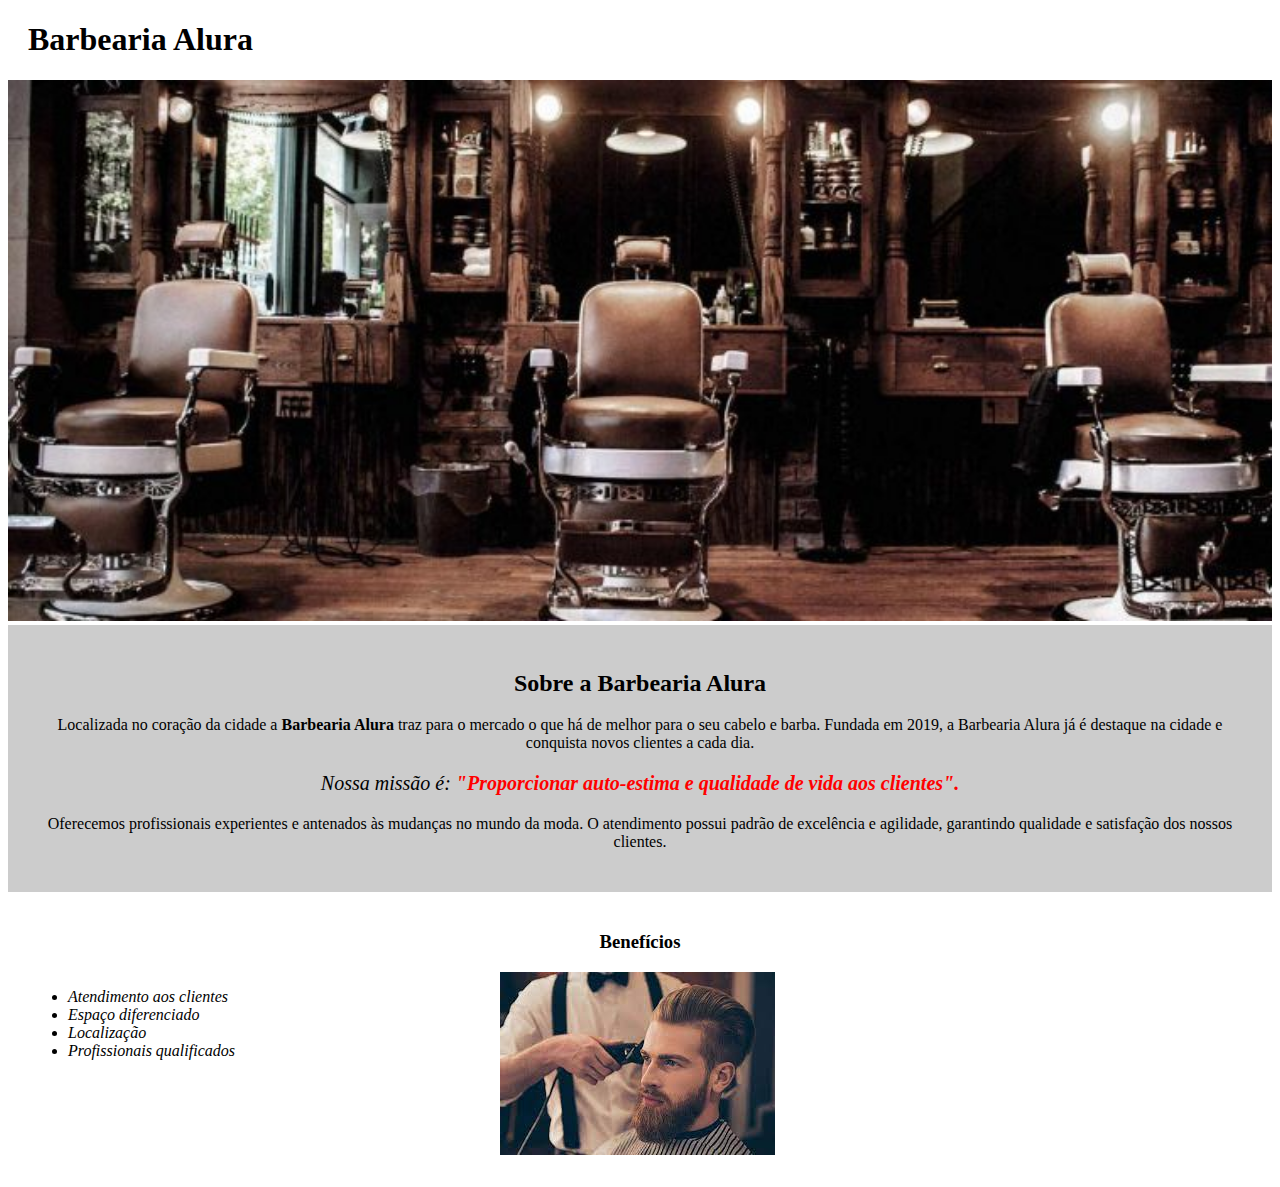
==== index.html @ c63a5ad4 "Commit inicial" ====
<!DOCTYPE html>
<html lang="pt-br">

<head>
  <meta charset="utf-8">
  <title>Barbearia Alura</title>
  <link rel="stylesheet" href="style.css">
</head>

<body>
  <header><h1 class="titulo-principal">Barbearia Alura</h1></header>
  <img id="banner" src="banner.jpg">

  <div class="principal">
    <h2 class="titulo-centralizado">Sobre a Barbearia Alura</h2>

    <p>Localizada no coração da cidade a <strong>Barbearia Alura</strong> traz para o mercado o que há de melhor para o seu cabelo e barba. Fundada em 2019, a Barbearia Alura já é destaque na cidade e conquista novos clientes a cada dia.</p>

    <p id="missao"><em>Nossa missão é: <strong>"Proporcionar auto-estima e qualidade de vida aos clientes".</strong></em></p>
    <p>Oferecemos profissionais experientes e antenados às mudanças no mundo da moda. O atendimento possui padrão de excelência e agilidade, garantindo qualidade e satisfação dos nossos clientes.</p>
  </div>

  <div class="beneficios">
    <h3 class="titulo-centralizado">Benefícios</h3>
    <ul>
      <li class="itens">Atendimento aos clientes</li>
      <li class="itens">Espaço diferenciado</li>
      <li class="itens">Localização</li>
      <li class="itens">Profissionais qualificados</li>
    </ul>
    <img id="imagembeneficios" src="beneficios.jpg">
  </div>

</body>

</html>
---- style.css ----
body {}

#banner {
  width: 100%;
}

.principal {
  background: #CCCCCC;
  padding: 25px;
}

.titulo-centralizado
{
  text-align: center;
}
.titulo-principal {
  padding-left: 20px;
}
ul {
  display: inline-block;
  vertical-align: top;
  width: 20%;
  margin-right: 15%;
}

p {
  text-align: center;
}

#missao {
  font-size: 20px
}

em strong {
  color: red;
}

.itens {
  font-style: italic;
}

.beneficios {
  background: #FFFFFF;
  padding: 20px;
}
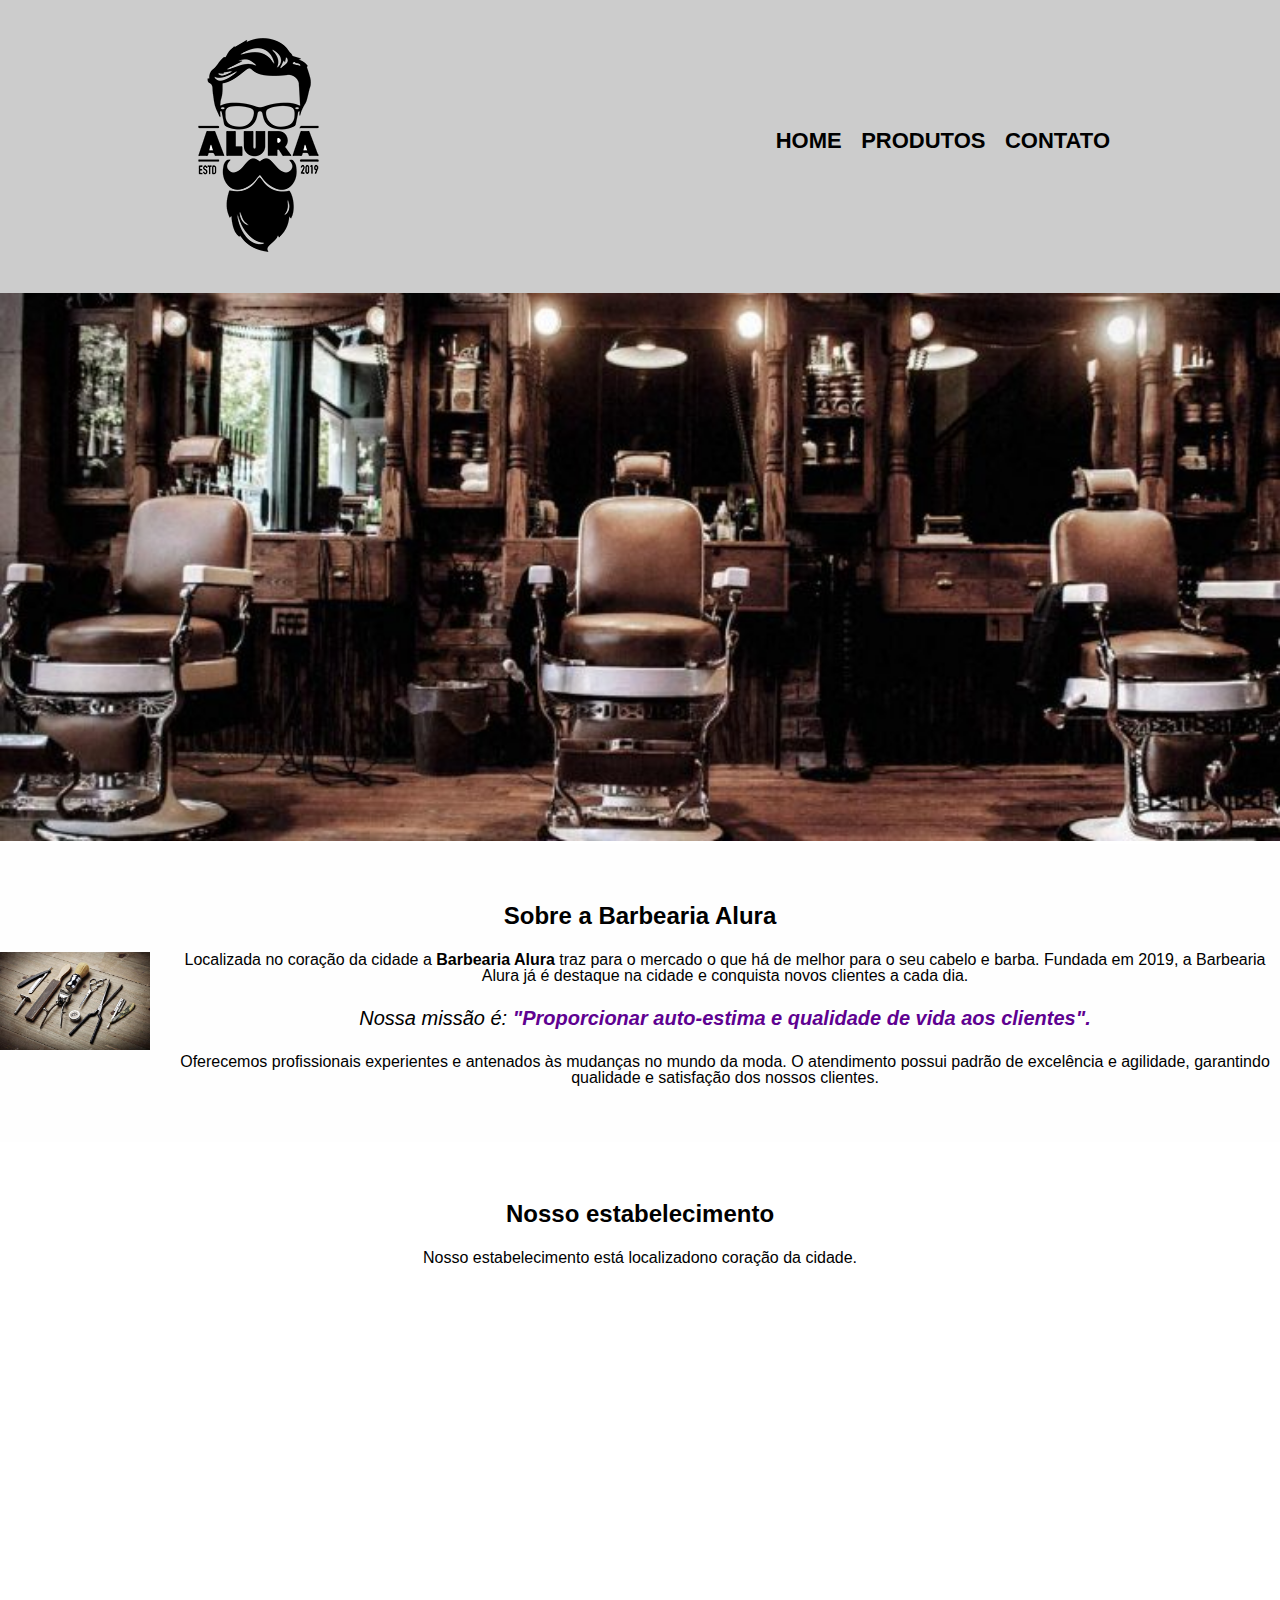
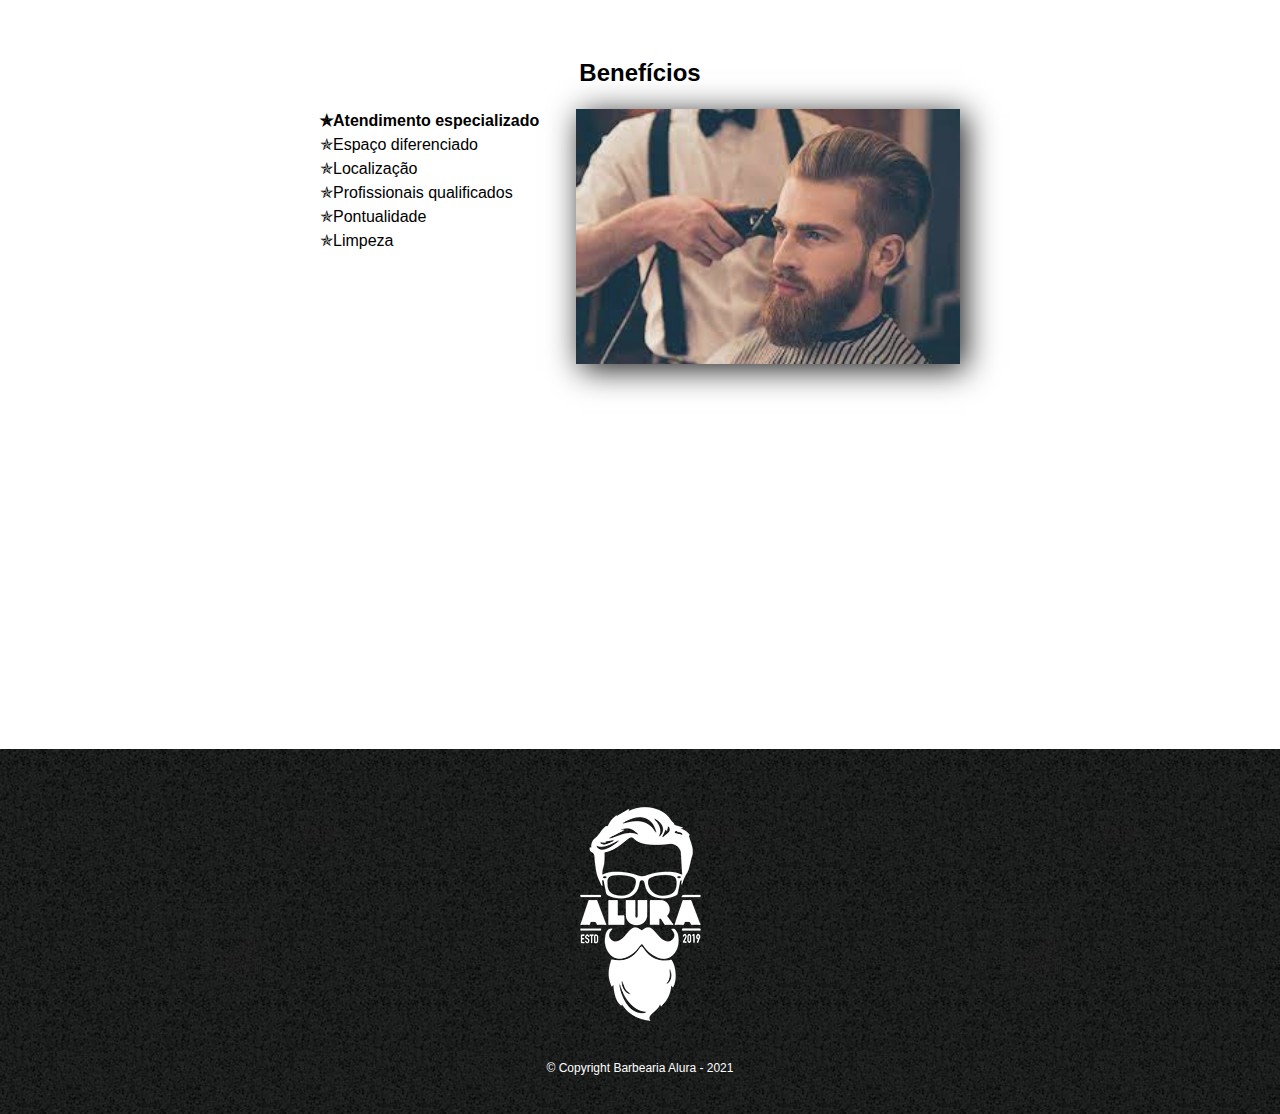
==== commit 86be8385: "Finalizando o layout proposto no curso" ====
--- a/index.html
+++ b/index.html
@@ -3,33 +3,77 @@
 
 <head>
   <meta charset="utf-8">
-  <title>Barbearia Alura</title>
+  <meta name="viewport" content="width=device-width">
+  <title>Home - Barbearia Alura</title>
+  <link rel="preconnect" href="https://fonts.googleapis.com">
+  <link rel="preconnect" href="https://fonts.gstatic.com" crossorigin>
+  <link href="https://fonts.googleapis.com/css2?family=Roboto&display=swap" rel="stylesheet">
+  <link rel="stylesheet" href="reset.css">
   <link rel="stylesheet" href="style.css">
 </head>
 
 <body>
-  <header><h1 class="titulo-principal">Barbearia Alura</h1></header>
-  <img id="banner" src="banner.jpg">
+  <header>
+    <div class="caixa">
 
-  <div class="principal">
-    <h2 class="titulo-centralizado">Sobre a Barbearia Alura</h2>
+      <h1><img class="img-logo" src="imgs/logo.png" alt="Logo da Barbearia Alura"></img></h1>
+      <nav>
+        <ul>
+          <li><a href="index.html">Home</a></li>
+          <li><a href="produtos.html">Produtos</a></li>
+          <li><a href="contato.html">Contato</a></li>
+        </ul>
+      </nav>
+    </div>
+  </header>
 
-    <p>Localizada no coração da cidade a <strong>Barbearia Alura</strong> traz para o mercado o que há de melhor para o seu cabelo e barba. Fundada em 2019, a Barbearia Alura já é destaque na cidade e conquista novos clientes a cada dia.</p>
+  <img class="banner" src="imgs/banner.jpg" alt="barbearia">
 
-    <p id="missao"><em>Nossa missão é: <strong>"Proporcionar auto-estima e qualidade de vida aos clientes".</strong></em></p>
-    <p>Oferecemos profissionais experientes e antenados às mudanças no mundo da moda. O atendimento possui padrão de excelência e agilidade, garantindo qualidade e satisfação dos nossos clientes.</p>
-  </div>
+  <main>
+    <section class="principal">
+      <h2 class="titulo-principal">Sobre a Barbearia Alura</h2>
+      <img class="utensilios" src="imgs/utensilios.jpg" alt="utensilios de barbeiro">
+      <p>Localizada no coração da cidade a <strong>Barbearia Alura</strong> traz para o mercado o que há de melhor para o seu cabelo e barba. Fundada em 2019, a Barbearia Alura já é destaque na cidade e conquista novos clientes a cada dia.</p>
+      <br>
+      <p id="missao"><em>Nossa missão é: <strong>"Proporcionar auto-estima e qualidade de vida aos clientes".</strong></em></p>
+      <br>
+      <p>Oferecemos profissionais experientes e antenados às mudanças no mundo da moda. O atendimento possui padrão de excelência e agilidade, garantindo qualidade e satisfação dos nossos clientes.</p>
+    </section>
 
-  <div class="beneficios">
-    <h3 class="titulo-centralizado">Benefícios</h3>
-    <ul>
-      <li class="itens">Atendimento aos clientes</li>
-      <li class="itens">Espaço diferenciado</li>
-      <li class="itens">Localização</li>
-      <li class="itens">Profissionais qualificados</li>
-    </ul>
-    <img id="imagembeneficios" src="beneficios.jpg">
-  </div>
+
+
+    <section class="mapa">
+      <h3 class="titulo-principal">Nosso estabelecimento</h3>
+      <p>Nosso estabelecimento está localizadono coração da cidade.</p>
+      <div class="mapa-conteudo">
+        <iframe
+          src="https://www.google.com/maps/embed?pb=!1m18!1m12!1m3!1d58503.19744076339!2d-46.66735082089842!3d-23.5881948!2m3!1f0!2f0!3f0!3m2!1i1024!2i768!4f13.1!3m3!1m2!1s0x94ce5a2b2ed7f3a1%3A0xab35da2f5ca62674!2sCaelum%20-%20Escola%20de%20Tecnologia!5e0!3m2!1spt-BR!2sbr!4v1642027017639!5m2!1spt-BR!2sbr"
+          width="100%" height="300" style="border:0;" allowfullscreen="" loading="lazy"></iframe>
+      </div>
+    </section>
+
+    <section class="caixa-beneficios">
+      <h3 class="titulo-principal">Benefícios</h3>
+      <div class="conteudo-beneficios">
+        <ul class="lista-beneficios">
+          <li class="itens">Atendimento especializado</b></li>
+          <li class="itens">Espaço diferenciado</li>
+          <li class="itens">Localização</li>
+          <li class="itens">Profissionais qualificados</li>
+          <li class="itens">Pontualidade</li>
+          <li class="itens">Limpeza</li>
+        </ul><img class="imagem-beneficios" src="imgs/beneficios.jpg" alt="homem cortando cabelo"></img>
+      </div>
+      <div class="video">
+        <iframe width=100% height="315" src="https://www.youtube.com/embed/wcVVXUV0YUY" title="YouTube video player" frameborder="0" allow="accelerometer; autoplay; clipboard-write; encrypted-media; gyroscope; picture-in-picture"
+          allowfullscreen></iframe>
+      </div>
+    </section>
+  </main>
+  <footer>
+    <img class="img-logo" src="imgs/logo-branco.png" alt="Logo da Barbearia Alura">
+    <p class="copyright">&copy; Copyright Barbearia Alura - 2021</p>
+  </footer>
 
 </body>
 
--- a/style.css
+++ b/style.css
@@ -1,45 +1,171 @@
-body {}
+body {
+    font-family: 'Montserrat', sans-serif;
+}
 
-#banner {
-  width: 100%;
+header {
+  background: #CCCCCC;
+  padding: 20px 0;
+}
+
+.caixa {
+  position: relative;
+  width: 940px;
+  margin: 0 auto;
+}
+
+.img-logo:hover {
+  transition: 1s all;
+  transform: rotate(360deg);
+}
+.banner {
+  width: 100%
+}
+h2, p, h3 {
+text-align: center;
+}
+
+.mapa {
+  padding: 3em 0;
+}
+
+.mapa-conteudo {
+  width: 940px;
+  margin: 0 auto;
+}
+
+.mapa p {
+  margin: 0 0 2em;
+}
+
+nav {
+  position: absolute;
+  top:110px;
+  right: 0;
+
+}
+
+nav li {
+  display: inline;
+  margin: 0 0 0 15px;
+}
+
+nav a {
+  text-transform: uppercase;
+  color: #000000;
+  font-weight: bold;
+  font-size: 22px;
+  text-decoration: none;
+}
+
+nav a:hover {
+  color: #262626;
+  text-decoration: underline;
+}
+
+.titulo-principal {
+  text-align: center;
+  margin: .5em 0 1em;
+  font-size: 1.5em;
+  clear: left;
 }
 
 .principal {
-  background: #CCCCCC;
-  padding: 25px;
+	padding: 3em 0;
+  background: #FEFEFE;
 }
 
-.titulo-centralizado
-{
-  text-align: center;
-}
-.titulo-principal {
-  padding-left: 20px;
-}
-ul {
-  display: inline-block;
-  vertical-align: top;
-  width: 20%;
-  margin-right: 15%;
+.principal p {
+  margin: 0 0 .5em;
+
 }
 
-p {
-  text-align: center;
+.principal strong {
+  font-weight: bold;
 }
 
+.principal em {
+  font-style: italic;
+}
+
+.utensilios {
+  width: 150px;
+  float: left;
+  margin: 0px 20px 20px 0;
+}
+
+.beneficios {
+padding: 3em 0;
+background: #888888;
+}
+.conteudo-beneficios {
+  width: 640px;
+  margin: 0 auto;
+}
+.lista-beneficios {
+  display: inline-block;
+  width: 40%;
+  vertical-align: top;
+}
+.itens {
+  line-height: 1.5;
+}
+.itens:first-child {
+  font-weight: bold;
+}
+.itens:before{
+  content:'✯';
+
+}
+
+.imagem-beneficios {
+  width: 60%;
+  opacity: .9;
+  transition: 400ms;
+  box-shadow: 5px 5px 30px #000000;
+}
+
+.imagem-beneficios:hover {
+  width: 60%;
+  opacity: 1;
+}
 #missao {
-  font-size: 20px
+  font-size: 20px;
+}
+
+.video {
+  width: 560px;
+  margin: 2em auto;
 }
 
 em strong {
-  color: red;
+  color: #5F0191;
 }
 
-.itens {
-  font-style: italic;
+footer {
+  text-align: center;
+  background: url("imgs/bg.jpg");
+  padding: 40px 0;
 }
 
-.beneficios {
-  background: #FFFFFF;
-  padding: 20px;
+.copyright
+{
+  color:#ffffff;
+  font-size: 12px;
+  margin: 20px 0 0;
 }
+@media screen and (max-width:480px) {
+  .caixa,.principal, .conteudo-beneficios, .mapa-conteudo, .video {
+    width: auto;
+  }
+
+  h1 {
+    text-align: center;
+  }
+  nav{
+    position: static
+  }
+  .lista-beneficios, .imagem-beneficios {
+    width: 100%;
+  }
+
+}
